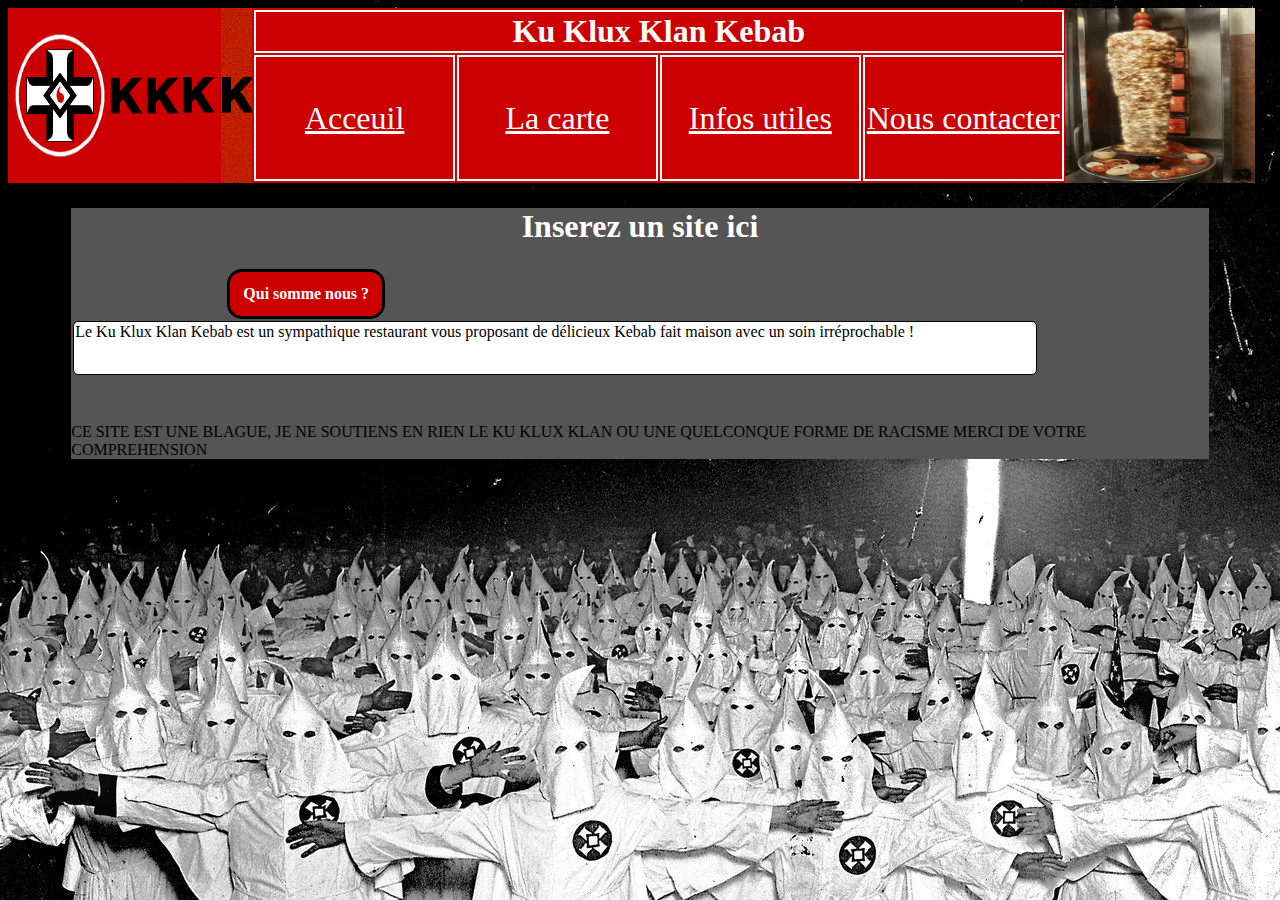
==== index.html @ 44ea2474 "lel" ====
<!DOCTYPE html/>
<html >
	<head>
		<title>Ku Klux Klan Kebab Acceuil</title>
		<link type="text/css" rel="stylesheet" href="style.css"/>
	</head>
	<body>
		<img id="headbandleft" src="./KKKband.gif"/>
		<div id="headbandcenter">
			<table id="navtab">
				<thead>
					<tr>
						<th colspan=4 class="menu">Ku Klux Klan Kebab</th>
					</tr>
				</thead>
				<tbody>
					<tr>
						<td class="menu"><a class="menulink" href="./index.html">Acceuil</a></td>
						<td class="menu"><a class="menulink" href="./carte.html">La carte</a></td>
						<td class="menu"><a class="menulink" href="./info.html">Infos utiles</a></td>
						<td class="menu"><a class="menulink" href="./contact.html">Nous contacter</a></td>
					</tr>
				</tbody>
			</table>
		</div>
		<img id="headbandright" src="./kebab.gif"/>
		<div id="truebody">
			<h1>Inserez un site ici</h1>
			<table class="articletab">
				<thead>
					<tr>
						<th class="articlehead" style="background-color:#555555; border:none"></th>
						<th class="articlehead">Qui somme nous ?</th>
					</tr>
				</thead>
				<tbody>
					<tr>
						<td colspan=4 class="articlebody">Le Ku Klux Klan Kebab est un sympathique restaurant vous proposant de d&#233;licieux Kebab fait maison avec un soin irr&#233;prochable !</td>
					</tr>
				</tbody>	
			</table>
			<p class="articletab">CE SITE EST UNE BLAGUE, JE NE SOUTIENS EN RIEN LE KU KLUX KLAN OU UNE QUELCONQUE FORME DE RACISME MERCI DE VOTRE COMPREHENSION</p>
		</div>
	</body>
</html>
---- style.css ----
body{
	background-image:url(./kkkbck.jpg);
}

h1{
	text-align: center;
	color: white;
}

span{

}

#headbandleft {
	height:175px;
	width:20%;
	display: inline-block;
	background-color: #CC0000;
}

#headbandcenter {
	height:175px;
	width:65%;
	display: inline-block;
	margin-left: -1%;
	background-color: #CC0000;
}

#headbandright {
	height:175px;
	width:15%;
	display: inline-block;
	margin-left: -1%;	
}

#navtab {
	background-color: #CC0000;
	height: 175px;
	width: 99%;
}

#truebody {
	background-color: #555555;
	width: 90%;
	margin: auto;
}

.menu {
	border: solid white 2px;
	font-size: 200%;
	font-family: Impact;
	text-align: center;
	background-color: #CC0000;
	color: white;
	width: 25%;
	position: absolute:
}

.menulink {
	background-color: #CC0000;
	color: white;
	width: 25%;
	position: absolute:
}

.articletab {
	display: block;
	margin-bottom: 100px;
}

.articlehead {
	background-color: #CC0000;
	height: 50px;
	width: 150px;
	color:white;
	border: solid black;
	border-radius: 15px 15px;
}

.articlebody {
	background-color: #FFFFFF;
	height: 50px;
	width: 75%;	
	border: solid black 1px;
	border-radius: 5px 5px;
	position: fixed;
}
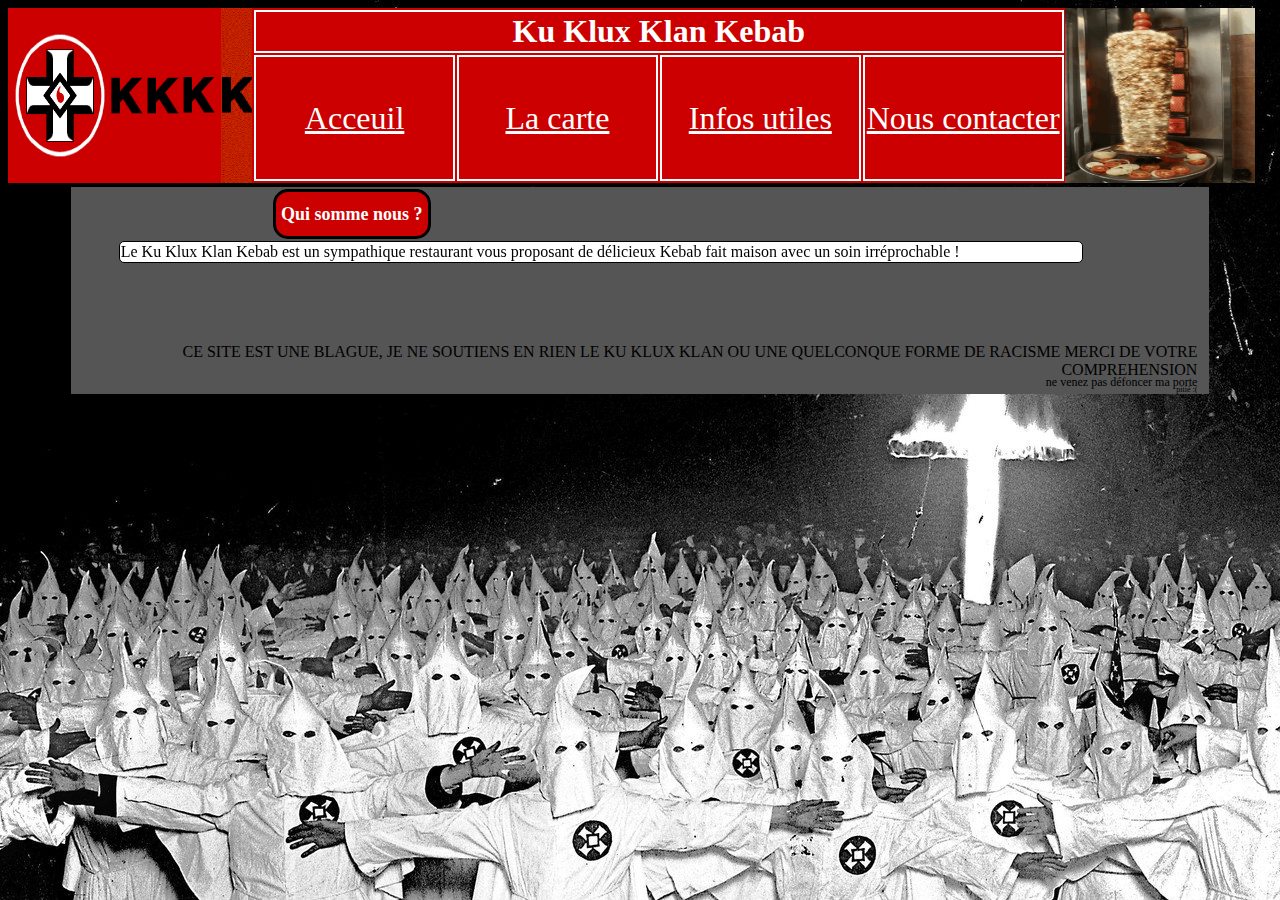
==== commit 48e37e7a: "zblah" ====
--- a/index.html
+++ b/index.html
@@ -25,7 +25,6 @@
 		</div>
 		<img id="headbandright" src="./kebab.gif"/>
 		<div id="truebody">
-			<h1>Inserez un site ici</h1>
 			<table class="articletab">
 				<thead>
 					<tr>
@@ -39,7 +38,9 @@
 					</tr>
 				</tbody>	
 			</table>
-			<p class="articletab">CE SITE EST UNE BLAGUE, JE NE SOUTIENS EN RIEN LE KU KLUX KLAN OU UNE QUELCONQUE FORME DE RACISME MERCI DE VOTRE COMPREHENSION</p>
+			<p style="text-align: right; margin-right: 1%;">CE SITE EST UNE BLAGUE, JE NE SOUTIENS EN RIEN LE KU KLUX KLAN OU UNE QUELCONQUE FORME DE RACISME MERCI DE VOTRE COMPREHENSION</p>
+			<p style="text-align: right; font-size:12px; margin-right: 1%; margin-top: -20px">ne venez pas d&#233;foncer ma porte</p>
+			<p style="text-align: right; font-size: 8px; margin-right: 1%; margin-top: -17px">piti&#233; :(</p>
 		</div>
 	</body>
 </html>--- a/style.css
+++ b/style.css
@@ -7,8 +7,8 @@
 	color: white;
 }
 
-span{
-
+a:hover {
+	text-decoration: none;
 }
 
 #headbandleft {
@@ -66,6 +66,7 @@
 .articletab {
 	display: block;
 	margin-bottom: 100px;
+	margin-left: 4%;
 }
 
 .articlehead {
@@ -75,11 +76,11 @@
 	color:white;
 	border: solid black;
 	border-radius: 15px 15px;
+	font-size: 18px;
 }
 
 .articlebody {
 	background-color: #FFFFFF;
-	height: 50px;
 	width: 75%;	
 	border: solid black 1px;
 	border-radius: 5px 5px;
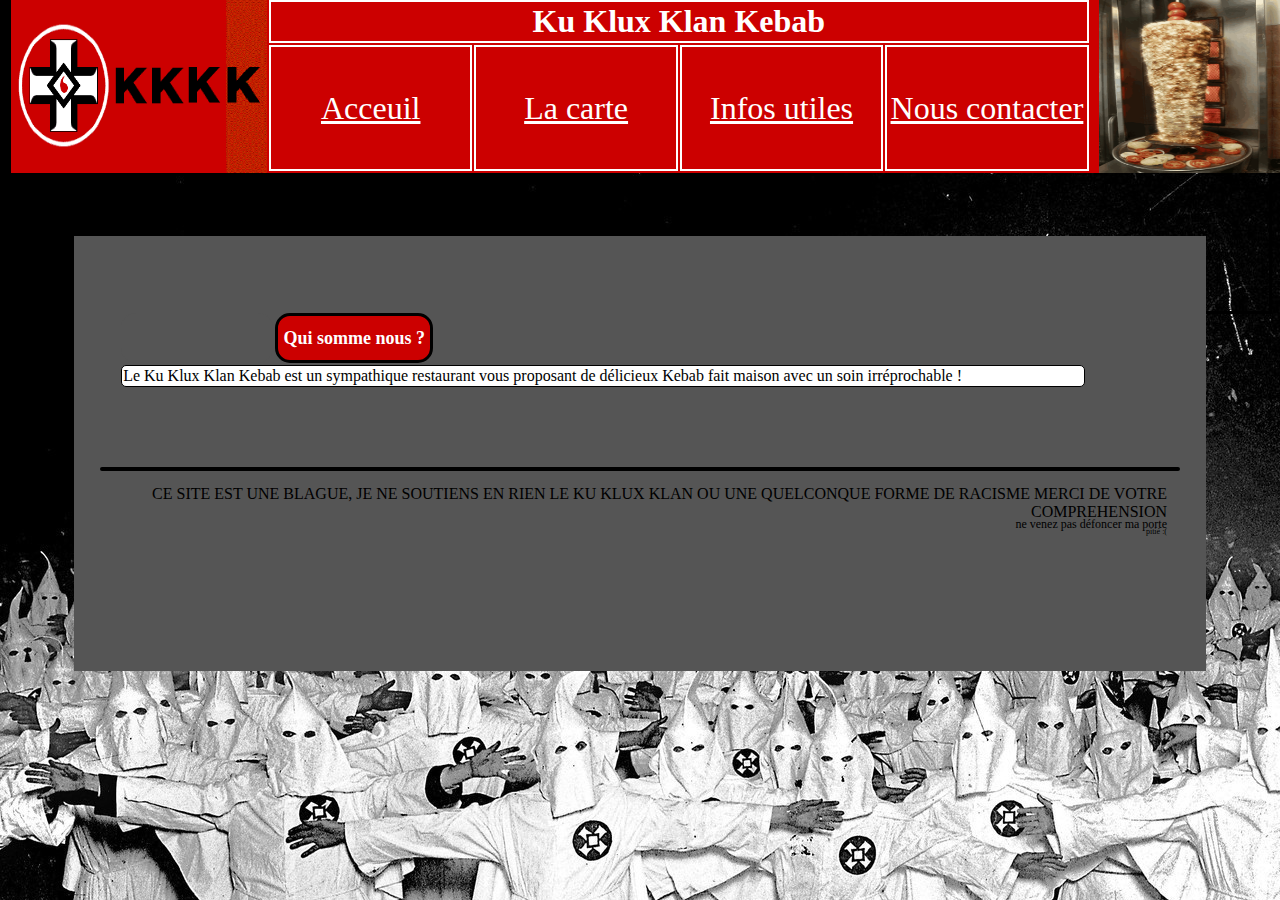
==== commit c6660487: "tamere" ====
--- a/index.html
+++ b/index.html
@@ -5,6 +5,7 @@
 		<link type="text/css" rel="stylesheet" href="style.css"/>
 	</head>
 	<body>
+		<div id="topspace"/>
 		<img id="headbandleft" src="./KKKband.gif"/>
 		<div id="headbandcenter">
 			<table id="navtab">
@@ -36,8 +37,9 @@
 					<tr>
 						<td colspan=4 class="articlebody">Le Ku Klux Klan Kebab est un sympathique restaurant vous proposant de d&#233;licieux Kebab fait maison avec un soin irr&#233;prochable !</td>
 					</tr>
-				</tbody>	
+				</tbody>
 			</table>
+			<div class="separator"/>
 			<p style="text-align: right; margin-right: 1%;">CE SITE EST UNE BLAGUE, JE NE SOUTIENS EN RIEN LE KU KLUX KLAN OU UNE QUELCONQUE FORME DE RACISME MERCI DE VOTRE COMPREHENSION</p>
 			<p style="text-align: right; font-size:12px; margin-right: 1%; margin-top: -20px">ne venez pas d&#233;foncer ma porte</p>
 			<p style="text-align: right; font-size: 8px; margin-right: 1%; margin-top: -17px">piti&#233; :(</p>
--- a/style.css
+++ b/style.css
@@ -15,22 +15,31 @@
 	height:175px;
 	width:20%;
 	display: inline-block;
+	margin-top: -1%;
 	background-color: #CC0000;
+	position: fixed;
+	z-index:10;
 }
 
 #headbandcenter {
 	height:175px;
 	width:65%;
 	display: inline-block;
-	margin-left: -1%;
+	margin-left: 20%;
+	margin-top: -1%;
 	background-color: #CC0000;
+	position: fixed;
+	z-index:10;
 }
 
 #headbandright {
 	height:175px;
 	width:15%;
 	display: inline-block;
-	margin-left: -1%;	
+	margin-left: 85%;	
+	margin-top: -1%;
+	position: fixed;	
+	z-index:10;
 }
 
 #navtab {
@@ -39,10 +48,22 @@
 	width: 99%;
 }
 
+#topspace {
+	height: 300px;
+	display:block;
+	border: solid black;
+	margin-bot: 300px;
+}
+
 #truebody {
 	background-color: #555555;
 	width: 90%;
-	margin: auto;
+	margin-top: 225px;
+	margin-left: auto;
+	margin-right: auto;
+	padding-top: 75px;
+	padding-bottom: 200px;
+	margin-bottom: 50px;
 }
 
 .menu {
@@ -69,6 +90,11 @@
 	margin-left: 4%;
 }
 
+.articletab:first {
+	position: absolute;
+	margin-top: 100px;
+}
+
 .articlehead {
 	background-color: #CC0000;
 	height: 50px;
@@ -84,5 +110,15 @@
 	width: 75%;	
 	border: solid black 1px;
 	border-radius: 5px 5px;
-	position: fixed;
+	position: absolute;
+	z-index:1;
+}
+
+.separator {
+	height: 0px;
+	width: 95%;
+	margin: auto;
+	display: block;
+	border: solid black 2px;
+	border-radius: 15px 15px;
 }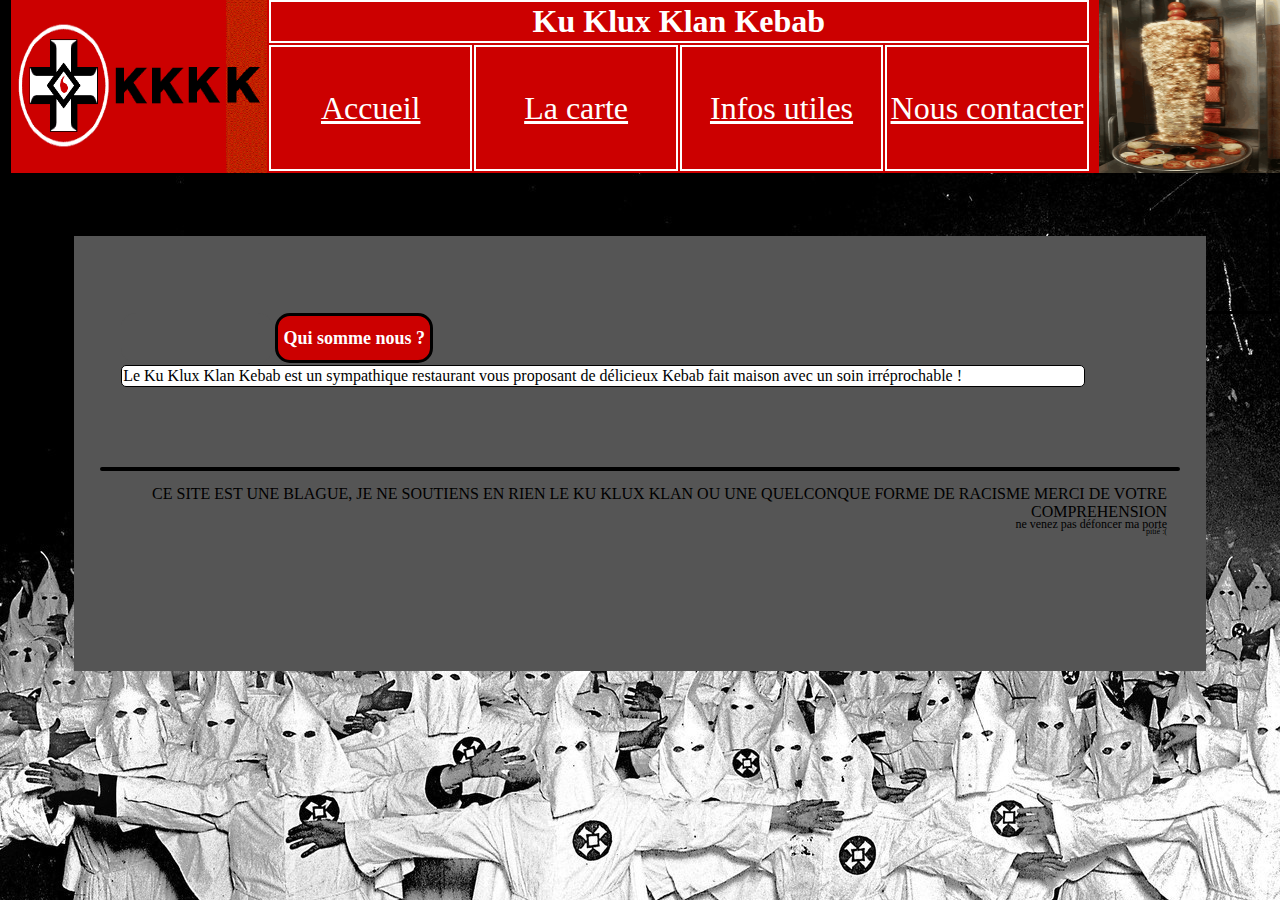
==== commit 7e688e37: "lel" ====
--- a/index.html
+++ b/index.html
@@ -16,7 +16,7 @@
 				</thead>
 				<tbody>
 					<tr>
-						<td class="menu"><a class="menulink" href="./index.html">Acceuil</a></td>
+						<td class="menu"><a class="menulink" href="./index.html">Accueil</a></td>
 						<td class="menu"><a class="menulink" href="./carte.html">La carte</a></td>
 						<td class="menu"><a class="menulink" href="./info.html">Infos utiles</a></td>
 						<td class="menu"><a class="menulink" href="./contact.html">Nous contacter</a></td>
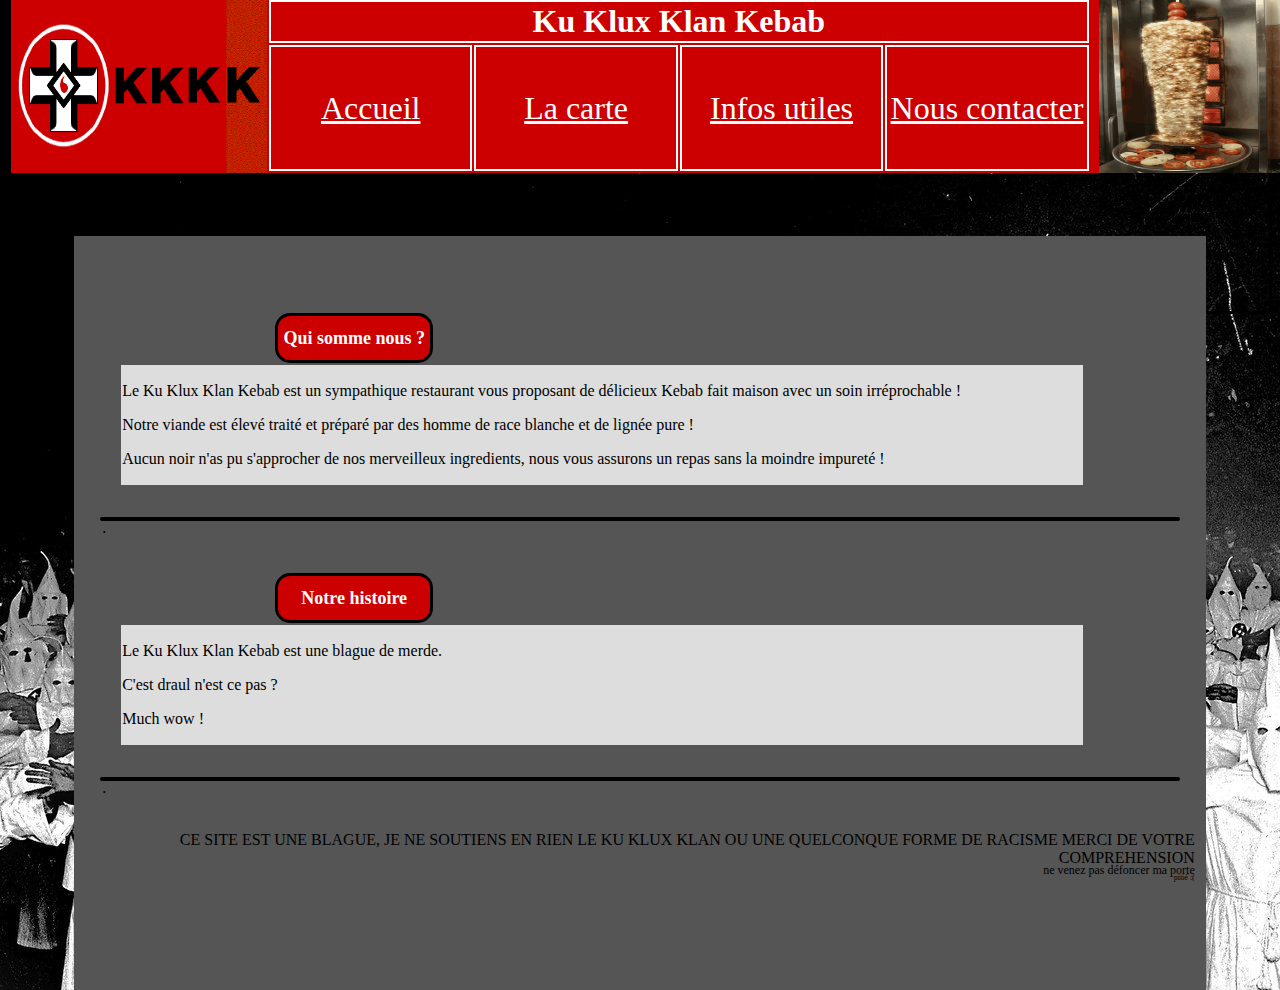
==== commit fb46413c: "leel" ====
--- a/index.html
+++ b/index.html
@@ -35,11 +35,34 @@
 				</thead>
 				<tbody>
 					<tr>
-						<td colspan=4 class="articlebody">Le Ku Klux Klan Kebab est un sympathique restaurant vous proposant de d&#233;licieux Kebab fait maison avec un soin irr&#233;prochable !</td>
+						<td colspan=4 class="articlebody">
+							<p>Le Ku Klux Klan Kebab est un sympathique restaurant vous proposant de d&#233;licieux Kebab fait maison avec un soin irr&#233;prochable !</p>
+							<p>Notre viande est &#233;lev&#233; trait&#233; et pr&#233;par&#233; par des homme de race blanche et de lign&#233;e pure !</p>
+							<p>Aucun noir n'as pu s'approcher de nos merveilleux ingredients, nous vous assurons un repas sans la moindre impuret&#233; !</p>
+							<img src="./nonigga.jpg" class="articlepic"/>
+						</td>
 					</tr>
 				</tbody>
 			</table>
-			<div class="separator"/>
+			<div class="separator">.</div>
+			<table class="articletab">
+				<thead>
+					<tr>
+						<th class="articlehead" style="background-color:#555555; border:none"></th>
+						<th class="articlehead">Notre histoire</th>
+					</tr>
+				</thead>
+				<tbody>
+					<tr>
+						<td colspan=4 class="articlebody">
+							<p>Le Ku Klux Klan Kebab est une blague de merde.</p>
+							<p>C'est draul n'est ce pas ?</p>
+							<p>Much wow !</p>
+						</td>
+					</tr>
+				</tbody>
+			</table>
+			<div class="separator">.</div>
 			<p style="text-align: right; margin-right: 1%;">CE SITE EST UNE BLAGUE, JE NE SOUTIENS EN RIEN LE KU KLUX KLAN OU UNE QUELCONQUE FORME DE RACISME MERCI DE VOTRE COMPREHENSION</p>
 			<p style="text-align: right; font-size:12px; margin-right: 1%; margin-top: -20px">ne venez pas d&#233;foncer ma porte</p>
 			<p style="text-align: right; font-size: 8px; margin-right: 1%; margin-top: -17px">piti&#233; :(</p>
--- a/style.css
+++ b/style.css
@@ -62,7 +62,7 @@
 	margin-left: auto;
 	margin-right: auto;
 	padding-top: 75px;
-	padding-bottom: 200px;
+	padding-bottom: 100px;
 	margin-bottom: 50px;
 }
 
@@ -90,6 +90,13 @@
 	margin-left: 4%;
 }
 
+.articlepic {
+	position: absolute;
+	height: 100%;
+	width: 20%;
+	display:none;
+}
+
 .articletab:first {
 	position: absolute;
 	margin-top: 100px;
@@ -106,10 +113,8 @@
 }
 
 .articlebody {
-	background-color: #FFFFFF;
+	background-color: #DDDDDD;
 	width: 75%;	
-	border: solid black 1px;
-	border-radius: 5px 5px;
 	position: absolute;
 	z-index:1;
 }
@@ -117,7 +122,10 @@
 .separator {
 	height: 0px;
 	width: 95%;
-	margin: auto;
+	margin-left: auto;
+	margin-right: auto;
+	margin-top: 150px;
+	margin-bottom: 50px;
 	display: block;
 	border: solid black 2px;
 	border-radius: 15px 15px;
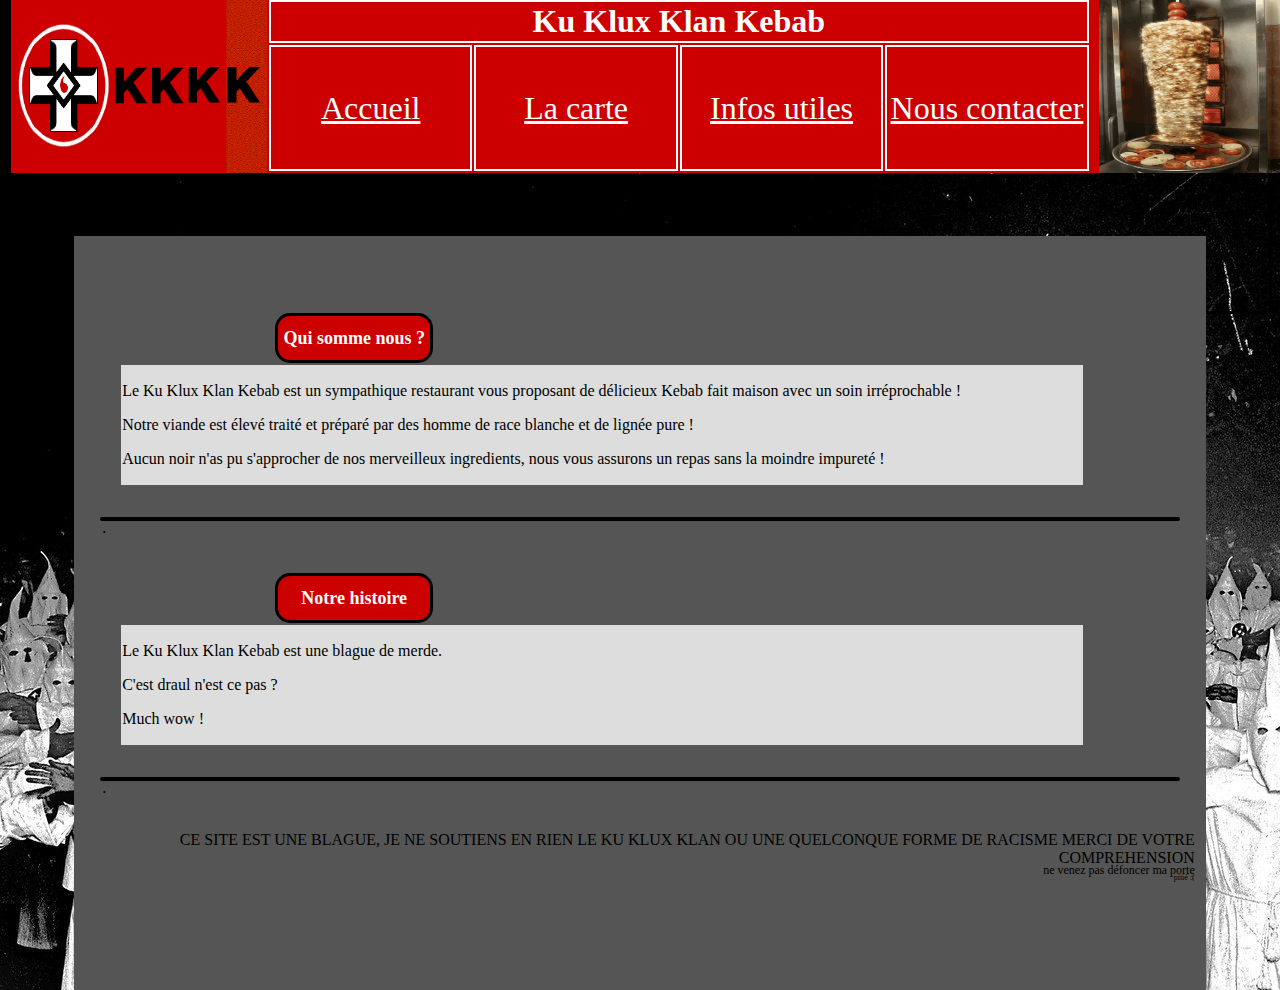
==== commit b9993203: "ZA WARUUUUDOOOO" ====
--- a/index.html
+++ b/index.html
@@ -24,7 +24,7 @@
 				</tbody>
 			</table>
 		</div>
-		<img id="headbandright" src="./kebab.gif"/>
+		<a href="./clichitler.html"><img id="headbandright" src="./kebab.gif"/></a>
 		<div id="truebody">
 			<table class="articletab">
 				<thead>
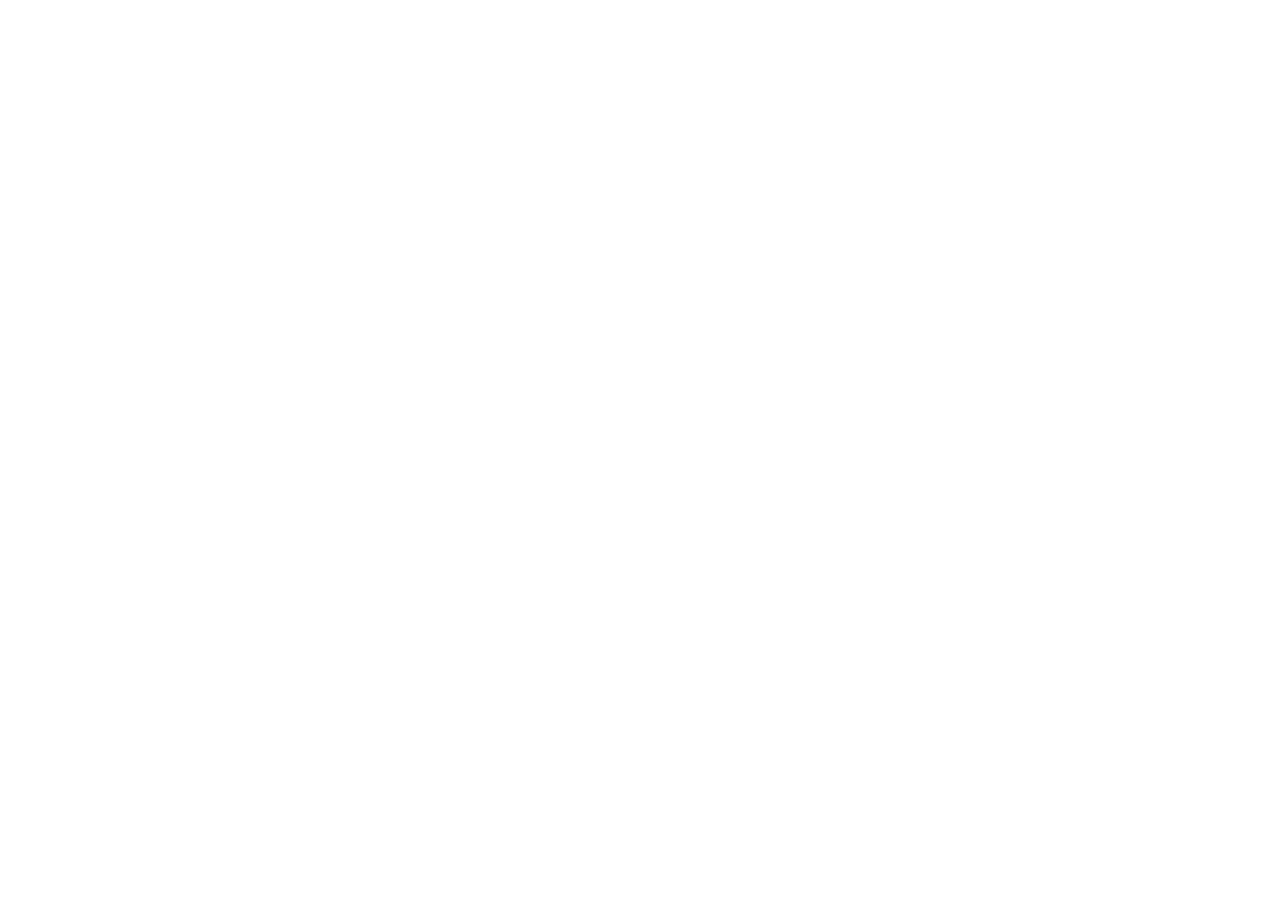
==== commit c1baadef: "bordel" ====
--- a/index.html
+++ b/index.html
@@ -1,71 +1,14 @@
 <!DOCTYPE html/>
 <html >
 	<head>
-		<title>Ku Klux Klan Kebab Acceuil</title>
+		<title>Site web de guedin</title>
 		<link type="text/css" rel="stylesheet" href="style.css"/>
 	</head>
 	<body>
-		<div id="topspace"/>
-		<img id="headbandleft" src="./KKKband.gif"/>
-		<div id="headbandcenter">
-			<table id="navtab">
-				<thead>
-					<tr>
-						<th colspan=4 class="menu">Ku Klux Klan Kebab</th>
-					</tr>
-				</thead>
-				<tbody>
-					<tr>
-						<td class="menu"><a class="menulink" href="./index.html">Accueil</a></td>
-						<td class="menu"><a class="menulink" href="./carte.html">La carte</a></td>
-						<td class="menu"><a class="menulink" href="./info.html">Infos utiles</a></td>
-						<td class="menu"><a class="menulink" href="./contact.html">Nous contacter</a></td>
-					</tr>
-				</tbody>
-			</table>
-		</div>
-		<a href="./clichitler.html"><img id="headbandright" src="./kebab.gif"/></a>
-		<div id="truebody">
-			<table class="articletab">
-				<thead>
-					<tr>
-						<th class="articlehead" style="background-color:#555555; border:none"></th>
-						<th class="articlehead">Qui somme nous ?</th>
-					</tr>
-				</thead>
-				<tbody>
-					<tr>
-						<td colspan=4 class="articlebody">
-							<p>Le Ku Klux Klan Kebab est un sympathique restaurant vous proposant de d&#233;licieux Kebab fait maison avec un soin irr&#233;prochable !</p>
-							<p>Notre viande est &#233;lev&#233; trait&#233; et pr&#233;par&#233; par des homme de race blanche et de lign&#233;e pure !</p>
-							<p>Aucun noir n'as pu s'approcher de nos merveilleux ingredients, nous vous assurons un repas sans la moindre impuret&#233; !</p>
-							<img src="./nonigga.jpg" class="articlepic"/>
-						</td>
-					</tr>
-				</tbody>
-			</table>
-			<div class="separator">.</div>
-			<table class="articletab">
-				<thead>
-					<tr>
-						<th class="articlehead" style="background-color:#555555; border:none"></th>
-						<th class="articlehead">Notre histoire</th>
-					</tr>
-				</thead>
-				<tbody>
-					<tr>
-						<td colspan=4 class="articlebody">
-							<p>Le Ku Klux Klan Kebab est une blague de merde.</p>
-							<p>C'est draul n'est ce pas ?</p>
-							<p>Much wow !</p>
-						</td>
-					</tr>
-				</tbody>
-			</table>
-			<div class="separator">.</div>
-			<p style="text-align: right; margin-right: 1%;">CE SITE EST UNE BLAGUE, JE NE SOUTIENS EN RIEN LE KU KLUX KLAN OU UNE QUELCONQUE FORME DE RACISME MERCI DE VOTRE COMPREHENSION</p>
-			<p style="text-align: right; font-size:12px; margin-right: 1%; margin-top: -20px">ne venez pas d&#233;foncer ma porte</p>
-			<p style="text-align: right; font-size: 8px; margin-right: 1%; margin-top: -17px">piti&#233; :(</p>
-		</div>
+		<p>
+			<?php
+					echo "BODY EN PHP";
+			?>
+		</p>
 	</body>
 </html>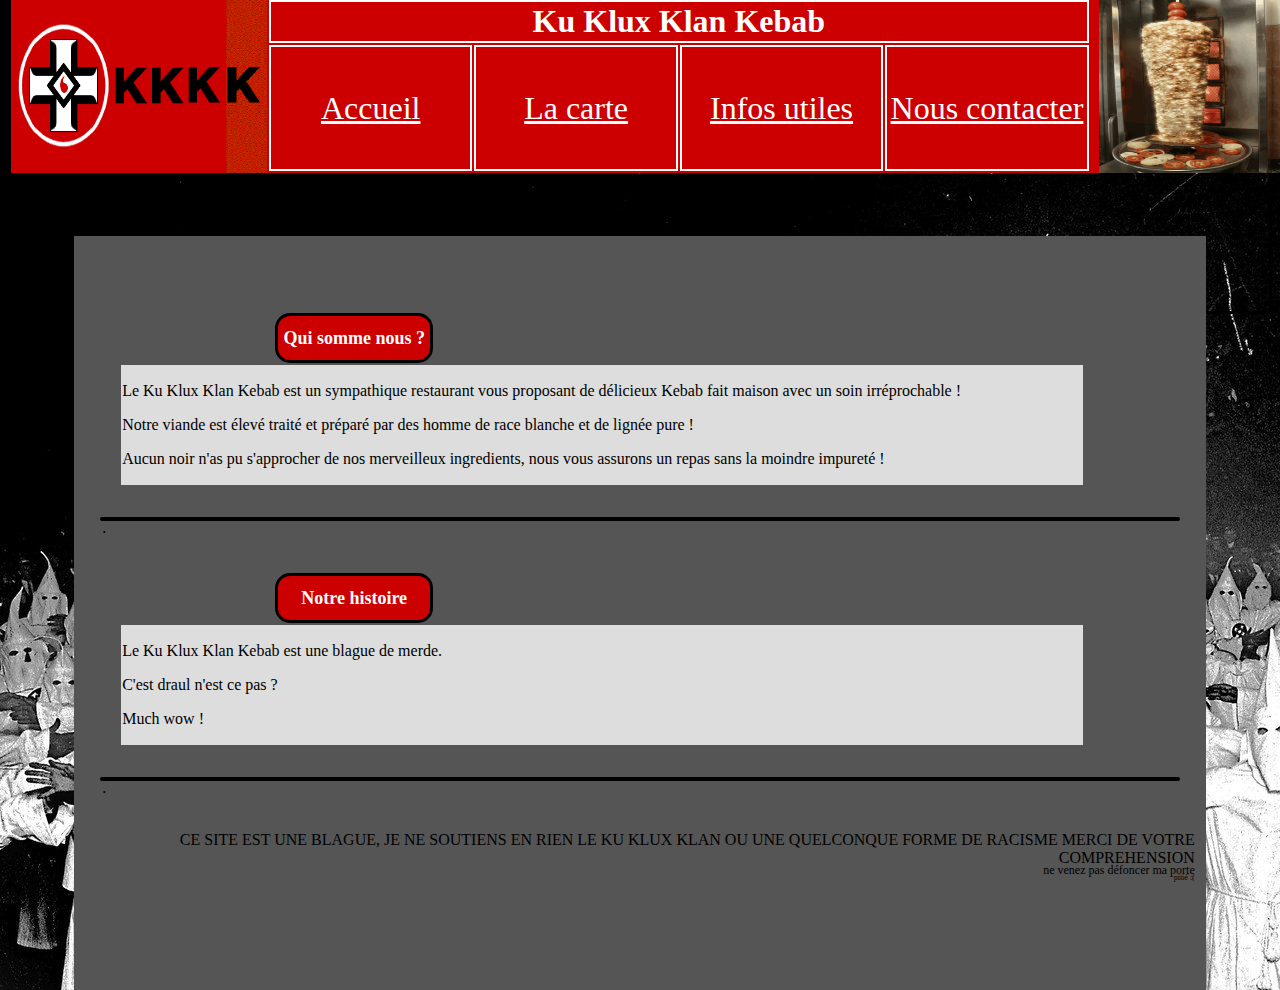
==== commit e58d084c: "re kkkk" ====
--- a/index.html
+++ b/index.html
@@ -1,14 +1,71 @@
 <!DOCTYPE html/>
 <html >
 	<head>
-		<title>Site web de guedin</title>
+		<title>Ku Klux Klan Kebab Acceuil</title>
 		<link type="text/css" rel="stylesheet" href="style.css"/>
 	</head>
 	<body>
-		<p>
-			<?php
-					echo "BODY EN PHP";
-			?>
-		</p>
+		<div id="topspace"/>
+		<img id="headbandleft" src="./KKKband.gif"/>
+		<div id="headbandcenter">
+			<table id="navtab">
+				<thead>
+					<tr>
+						<th colspan=4 class="menu">Ku Klux Klan Kebab</th>
+					</tr>
+				</thead>
+				<tbody>
+					<tr>
+						<td class="menu"><a class="menulink" href="./index.html">Accueil</a></td>
+						<td class="menu"><a class="menulink" href="./carte.html">La carte</a></td>
+						<td class="menu"><a class="menulink" href="./info.html">Infos utiles</a></td>
+						<td class="menu"><a class="menulink" href="./contact.html">Nous contacter</a></td>
+					</tr>
+				</tbody>
+			</table>
+		</div>
+		<a href="./clichitler.html"><img id="headbandright" src="./kebab.gif"/></a>
+		<div id="truebody">
+			<table class="articletab">
+				<thead>
+					<tr>
+						<th class="articlehead" style="background-color:#555555; border:none"></th>
+						<th class="articlehead">Qui somme nous ?</th>
+					</tr>
+				</thead>
+				<tbody>
+					<tr>
+						<td colspan=4 class="articlebody">
+							<p>Le Ku Klux Klan Kebab est un sympathique restaurant vous proposant de d&#233;licieux Kebab fait maison avec un soin irr&#233;prochable !</p>
+							<p>Notre viande est &#233;lev&#233; trait&#233; et pr&#233;par&#233; par des homme de race blanche et de lign&#233;e pure !</p>
+							<p>Aucun noir n'as pu s'approcher de nos merveilleux ingredients, nous vous assurons un repas sans la moindre impuret&#233; !</p>
+							<img src="./nonigga.jpg" class="articlepic"/>
+						</td>
+					</tr>
+				</tbody>
+			</table>
+			<div class="separator">.</div>
+			<table class="articletab">
+				<thead>
+					<tr>
+						<th class="articlehead" style="background-color:#555555; border:none"></th>
+						<th class="articlehead">Notre histoire</th>
+					</tr>
+				</thead>
+				<tbody>
+					<tr>
+						<td colspan=4 class="articlebody">
+							<p>Le Ku Klux Klan Kebab est une blague de merde.</p>
+							<p>C'est draul n'est ce pas ?</p>
+							<p>Much wow !</p>
+						</td>
+					</tr>
+				</tbody>
+			</table>
+			<div class="separator">.</div>
+			<p style="text-align: right; margin-right: 1%;">CE SITE EST UNE BLAGUE, JE NE SOUTIENS EN RIEN LE KU KLUX KLAN OU UNE QUELCONQUE FORME DE RACISME MERCI DE VOTRE COMPREHENSION</p>
+			<p style="text-align: right; font-size:12px; margin-right: 1%; margin-top: -20px">ne venez pas d&#233;foncer ma porte</p>
+			<p style="text-align: right; font-size: 8px; margin-right: 1%; margin-top: -17px">piti&#233; :(</p>
+		</div>
 	</body>
 </html>--- a/style.css
+++ b/style.css
@@ -0,0 +1,132 @@
+body{
+	background-image:url(./kkkbck.jpg);
+}
+
+h1{
+	text-align: center;
+	color: white;
+}
+
+a:hover {
+	text-decoration: none;
+}
+
+#headbandleft {
+	height:175px;
+	width:20%;
+	display: inline-block;
+	margin-top: -1%;
+	background-color: #CC0000;
+	position: fixed;
+	z-index:10;
+}
+
+#headbandcenter {
+	height:175px;
+	width:65%;
+	display: inline-block;
+	margin-left: 20%;
+	margin-top: -1%;
+	background-color: #CC0000;
+	position: fixed;
+	z-index:10;
+}
+
+#headbandright {
+	height:175px;
+	width:15%;
+	display: inline-block;
+	margin-left: 85%;	
+	margin-top: -1%;
+	position: fixed;	
+	z-index:10;
+}
+
+#navtab {
+	background-color: #CC0000;
+	height: 175px;
+	width: 99%;
+}
+
+#topspace {
+	height: 300px;
+	display:block;
+	border: solid black;
+	margin-bot: 300px;
+}
+
+#truebody {
+	background-color: #555555;
+	width: 90%;
+	margin-top: 225px;
+	margin-left: auto;
+	margin-right: auto;
+	padding-top: 75px;
+	padding-bottom: 100px;
+	margin-bottom: 50px;
+}
+
+.menu {
+	border: solid white 2px;
+	font-size: 200%;
+	font-family: Impact;
+	text-align: center;
+	background-color: #CC0000;
+	color: white;
+	width: 25%;
+	position: absolute:
+}
+
+.menulink {
+	background-color: #CC0000;
+	color: white;
+	width: 25%;
+	position: absolute:
+}
+
+.articletab {
+	display: block;
+	margin-bottom: 100px;
+	margin-left: 4%;
+}
+
+.articlepic {
+	position: absolute;
+	height: 100%;
+	width: 20%;
+	display:none;
+}
+
+.articletab:first {
+	position: absolute;
+	margin-top: 100px;
+}
+
+.articlehead {
+	background-color: #CC0000;
+	height: 50px;
+	width: 150px;
+	color:white;
+	border: solid black;
+	border-radius: 15px 15px;
+	font-size: 18px;
+}
+
+.articlebody {
+	background-color: #DDDDDD;
+	width: 75%;	
+	position: absolute;
+	z-index:1;
+}
+
+.separator {
+	height: 0px;
+	width: 95%;
+	margin-left: auto;
+	margin-right: auto;
+	margin-top: 150px;
+	margin-bottom: 50px;
+	display: block;
+	border: solid black 2px;
+	border-radius: 15px 15px;
+}